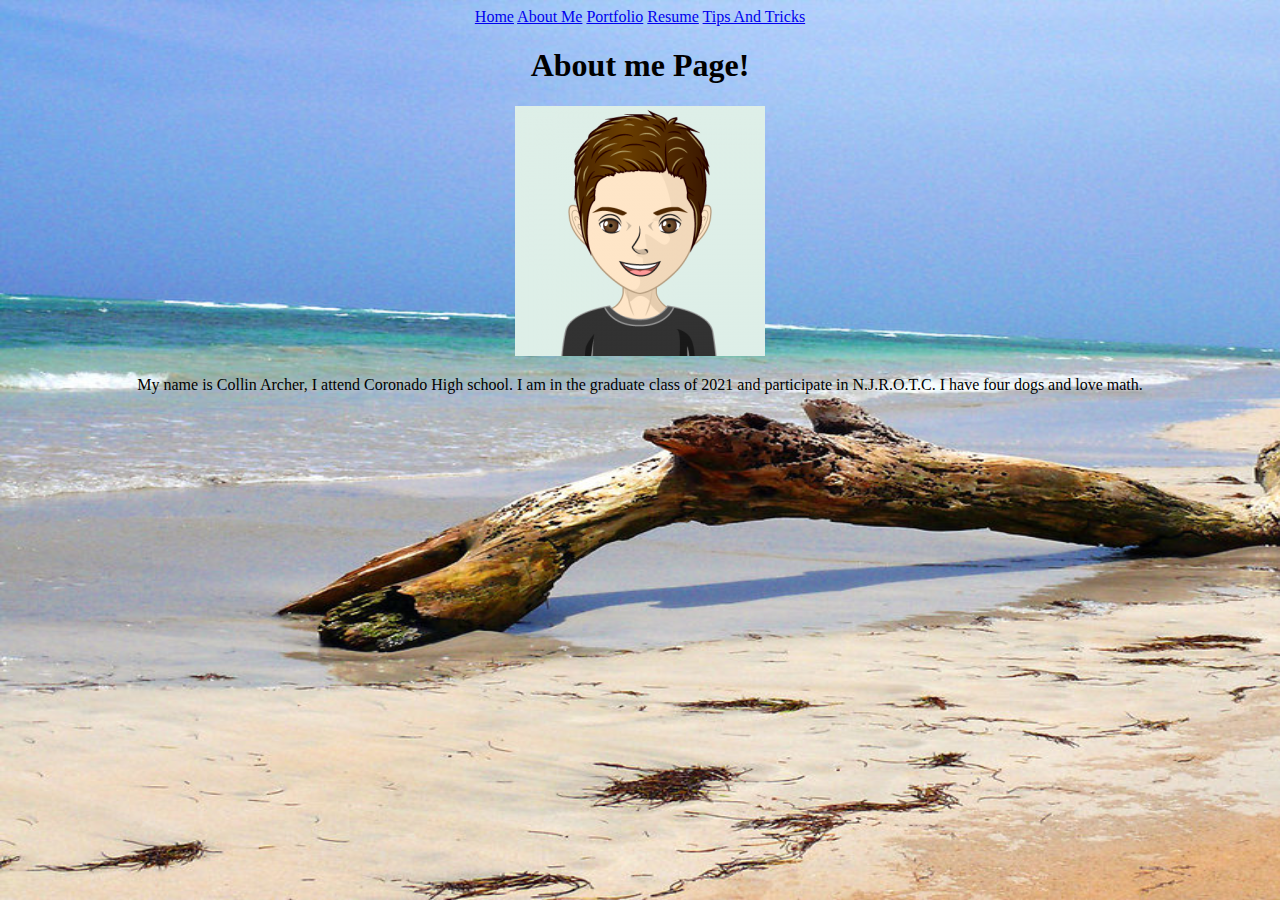
==== my_website/aboutme.html @ a0758b44 "Initial commit" ====
<!doctype html>
<html lang="en">
  <head>
    <meta charset="utf-8">
    <title>About Me</title>
  </head>
  <body background="images/wood.jpg" align="center" bgproperties="center" alt="wood on beach">
    <a href="index.html" target="_blank">Home</a>
    <a href="aboutme.html">About Me</a>
    <a href="portfolio.html" target="_blank">Portfolio</a>
    <a href="resume.html" target="_blank">Resume</a>
     <a href="tips_and_tricks.html" target="_blank">Tips And Tricks</a>
    <h1>About me Page!</h1>
    <a target="_blank" href="https://www.youtube.com/watch?v=A67ZkAd1wmI">
    <img src="images/collin_avatar.jpg" height="250" alt="Avatar that I created">
    <a/>
    <p> My name is Collin Archer, I attend Coronado High school. I am in the graduate class of 2021 and participate in N.J.R.O.T.C. I have four dogs and love math. </p>
  </body>
</html>
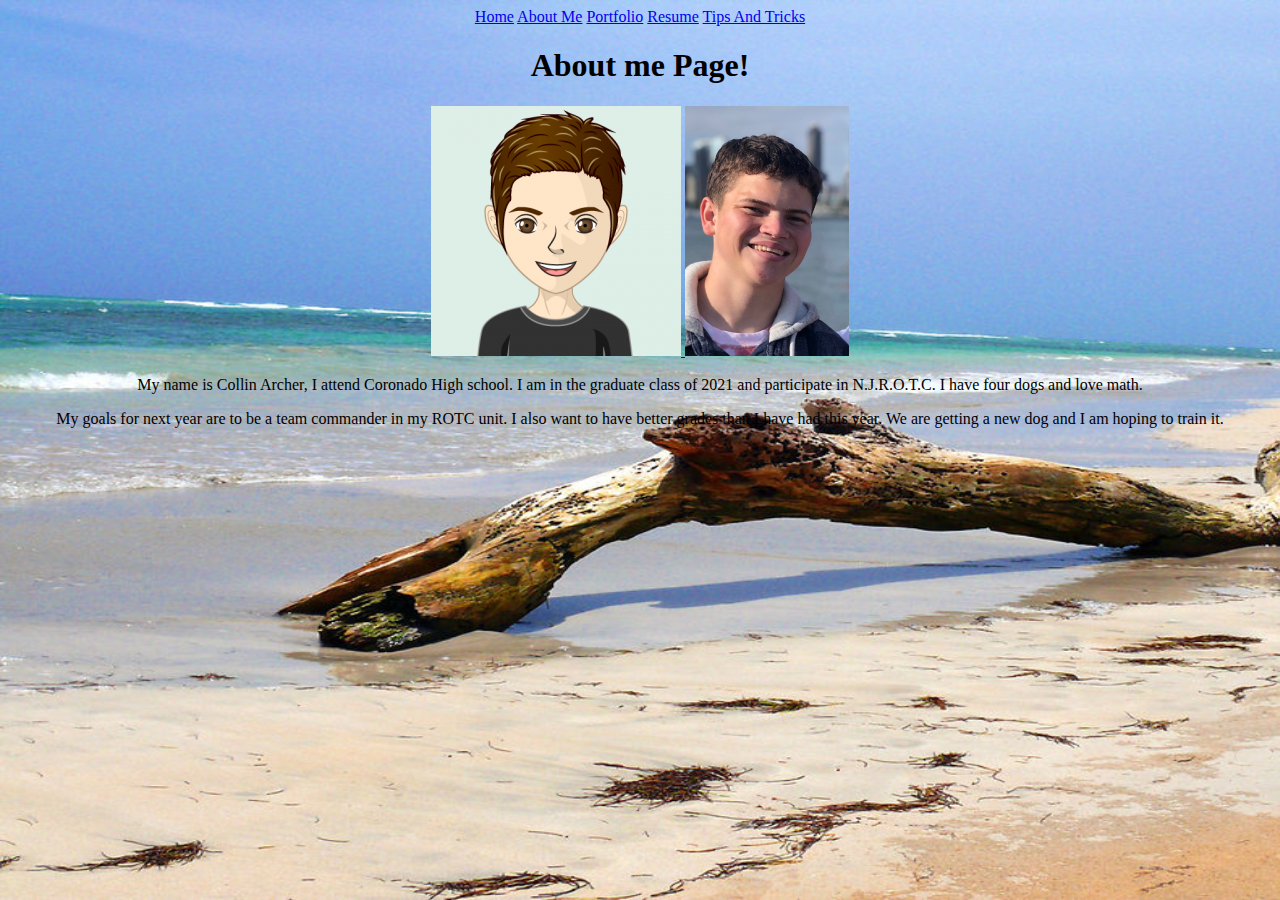
==== commit c4df0c9a: "Changed the heading" ====
--- a/my_website/aboutme.html
+++ b/my_website/aboutme.html
@@ -13,7 +13,9 @@
     <h1>About me Page!</h1>
     <a target="_blank" href="https://www.youtube.com/watch?v=A67ZkAd1wmI">
     <img src="images/collin_avatar.jpg" height="250" alt="Avatar that I created">
+   <img src="images/IMG_E1896.JPG" height="250" alt="Current Photo">
     <a/>
     <p> My name is Collin Archer, I attend Coronado High school. I am in the graduate class of 2021 and participate in N.J.R.O.T.C. I have four dogs and love math. </p>
+    <p> My goals for next year are to be a team commander in my ROTC unit. I also want to have better grades than I have had this year. We are getting a new dog and I am hoping to train it.</p>
   </body>
 </html>
